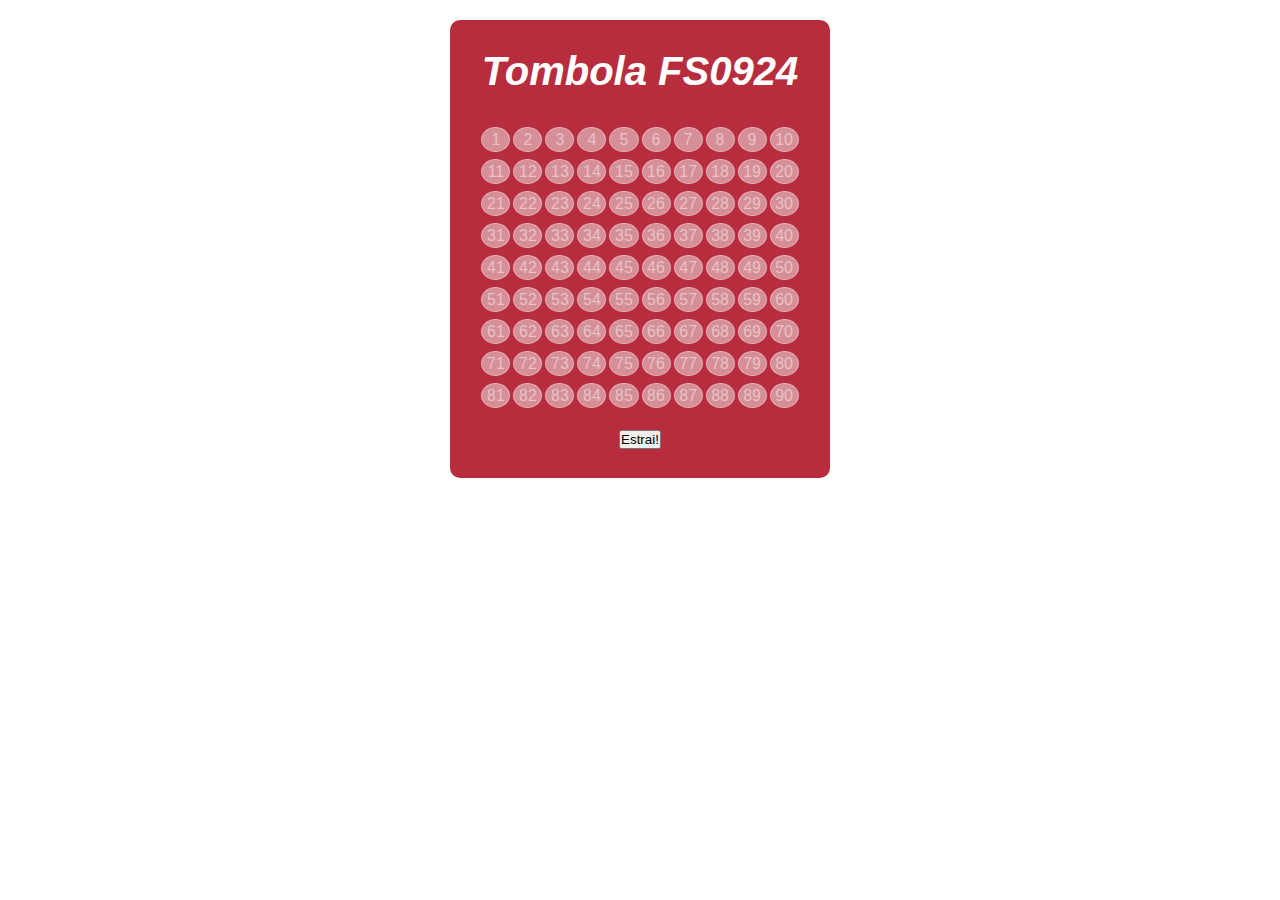
==== D4/index.html @ 61bda604 "tombola" ====
<!DOCTYPE html>
<html lang="it">

<head>
    <meta charset="UTF-8">
    <meta name="viewport" content="width=device-width, initial-scale=1.0">
    <title>Document</title>
    <link rel="preconnect" href="https://fonts.googleapis.com">
    <link rel="preconnect" href="https://fonts.gstatic.com" crossorigin>
    <link
        href="https://fonts.googleapis.com/css2?family=Lato:ital,wght@0,100;0,300;0,400;0,700;0,900;1,100;1,300;1,400;1,700;1,900&display=swap"
        rel="stylesheet">
    <link rel="stylesheet" href="assets/css/style.css">
</head>

<body>

<div id="containerTombola">
    <h1>Tombola FS0924</h1>
    <div id="tombola"></div>
    <button type="button" id="estrai">Estrai!</button> 
</div>

    <script src="assets/js/script.js"></script>
</body>

</html>
---- D4/assets/css/style.css ----
* {
	margin: 0;
	padding: 0;
	box-sizing: border-box;
	font-family: 'Outfit', sans-serif;
}

#containerTombola{
    width: 380px;
    margin: 20px auto;
    _border: 1px solid black;
    vertical-align: middle;
    padding: 1.8em;
    box-sizing: border-box;
    text-align: center;
    background-color: #b82d3d;
    border-radius: 10px;
}

h1 {
    font-style: italic;
    color: #ffffff;
    margin-bottom: 0.8em;
    font-size: 2.5em;
}
#tombola {
    width: 100%;
    _border: 1px solid black;
    text-align: center;
    margin-bottom: 1em;
}

#tombola div {
    display: inline-block;
    width: 9%;
    height: 25px;
    border: solid 1px;
    position: relative;
    border-radius: 50%;
    margin: 1.5px;
    background-color: #f7f9f87b;
    border: 1px rgba(255, 255, 255, 0.315) solid;
    color: rgba(255, 255, 255, 0.466);
    
}

.cellValue {
    text-align: center;
    font-size: 1rem;
    margin: 0;
    position: absolute;
    top: 10%;
    left: 0;
    right: 0;
}

#estrai {

}

#tombola div.select{
    background-color: #ffffff;
    border: 1px double whitesmoke;
    color: black
}
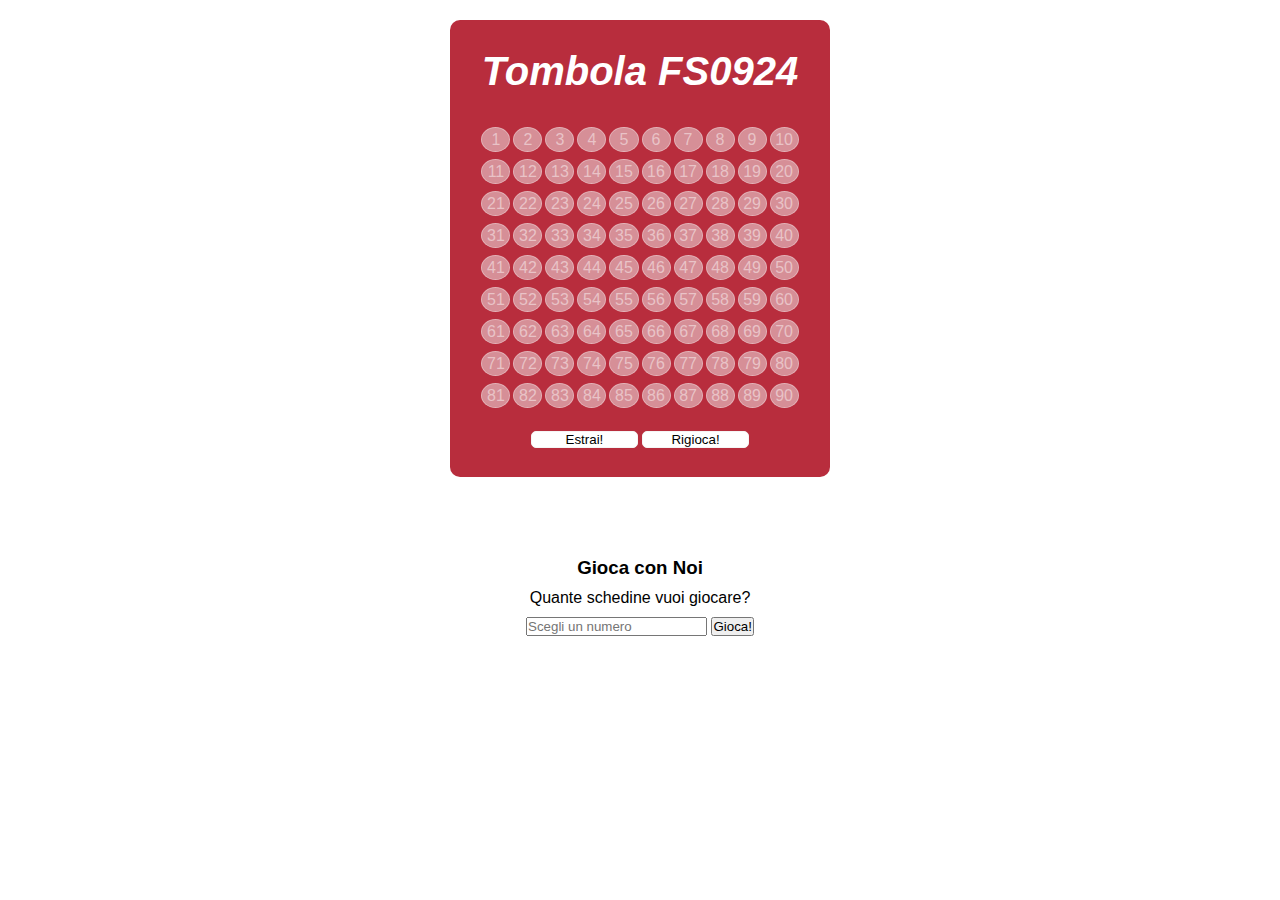
==== commit 81c81696: "improved" ====
--- a/D4/index.html
+++ b/D4/index.html
@@ -18,9 +18,17 @@
 <div id="containerTombola">
     <h1>Tombola FS0924</h1>
     <div id="tombola"></div>
-    <button type="button" id="estrai">Estrai!</button> 
+    <button type="submit" id="estrai">Estrai!</button> 
+    <button type="submit" id="again">Rigioca!</button> 
 </div>
-
+<div class="extra">
+    <h3>Gioca con Noi</h3>
+    <div id="pick">
+        <p>Quante schedine vuoi giocare?</p> 
+        <input type="number" id="qt" name="quantity" placeholder="Scegli un numero">
+        <button type="submit" id="gioca">Gioca!</button>
+    </div>
+</div>
     <script src="assets/js/script.js"></script>
 </body>
 
--- a/D4/assets/css/style.css
+++ b/D4/assets/css/style.css
@@ -54,12 +54,26 @@
     right: 0;
 }
 
-#estrai {
-
+#estrai, #again {
+    border-radius: 5px;
+    width: 8em;
+    background-color: #ffffff;
+    border: 1px double whitesmoke;
+    color: black;
+    cursor: pointer;
 }
 
 #tombola div.select{
     background-color: #ffffff;
     border: 1px double whitesmoke;
     color: black
+}
+
+.extra {
+    text-align: center;
+    margin:5rem;
+    }
+
+.extra p {
+    margin: 10px;
 }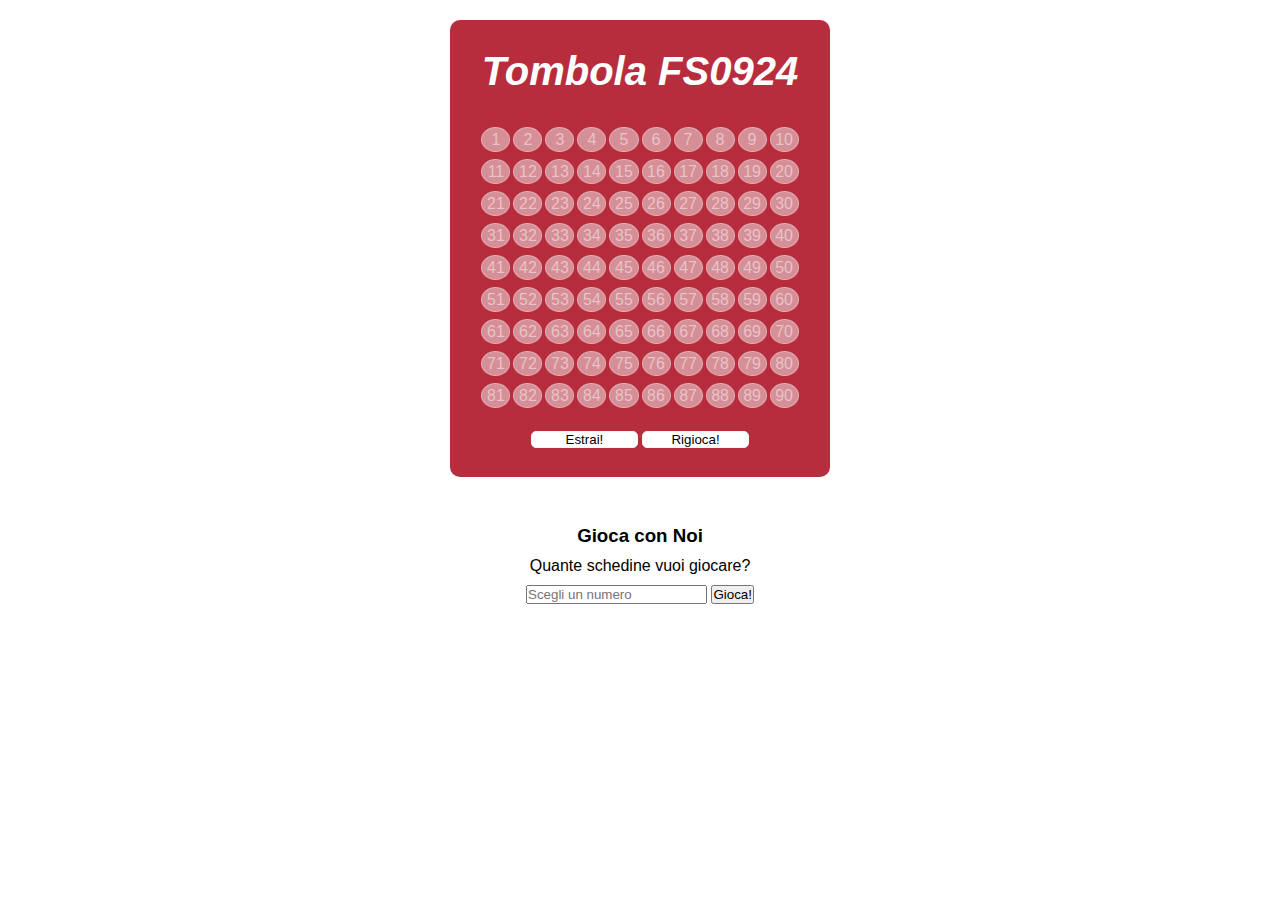
==== commit bcc5f16b: "end" ====
--- a/D4/index.html
+++ b/D4/index.html
@@ -15,20 +15,21 @@
 
 <body>
 
-<div id="containerTombola">
-    <h1>Tombola FS0924</h1>
-    <div id="tombola"></div>
-    <button type="submit" id="estrai">Estrai!</button> 
-    <button type="submit" id="again">Rigioca!</button> 
-</div>
-<div class="extra">
-    <h3>Gioca con Noi</h3>
-    <div id="pick">
-        <p>Quante schedine vuoi giocare?</p> 
-        <input type="number" id="qt" name="quantity" placeholder="Scegli un numero">
-        <button type="submit" id="gioca">Gioca!</button>
+    <div id="containerTombola">
+        <h1>Tombola FS0924</h1>
+        <div id="tombola"></div>
+        <button type="submit" id="estrai">Estrai!</button>
+        <button type="submit" id="again">Rigioca!</button>
     </div>
-</div>
+    <div class="extra">
+        <h3>Gioca con Noi</h3>
+        <div id="pick">
+            <p>Quante schedine vuoi giocare?</p>
+            <input type="number" id="qt" name="quantity" placeholder="Scegli un numero">
+            <button type="submit" id="gioca">Gioca!</button>
+        </div>
+        <div></div>
+    </div>
     <script src="assets/js/script.js"></script>
 </body>
 
--- a/D4/assets/css/style.css
+++ b/D4/assets/css/style.css
@@ -63,6 +63,12 @@
     cursor: pointer;
 }
 
+#estrai.not{
+    background-color: rgb(222, 222, 222);
+    cursor: default;
+    color: rgba(0, 0, 0, 0.516)
+}
+
 #tombola div.select{
     background-color: #ffffff;
     border: 1px double whitesmoke;
@@ -71,7 +77,7 @@
 
 .extra {
     text-align: center;
-    margin:5rem;
+    margin:3rem;
     }
 
 .extra p {
